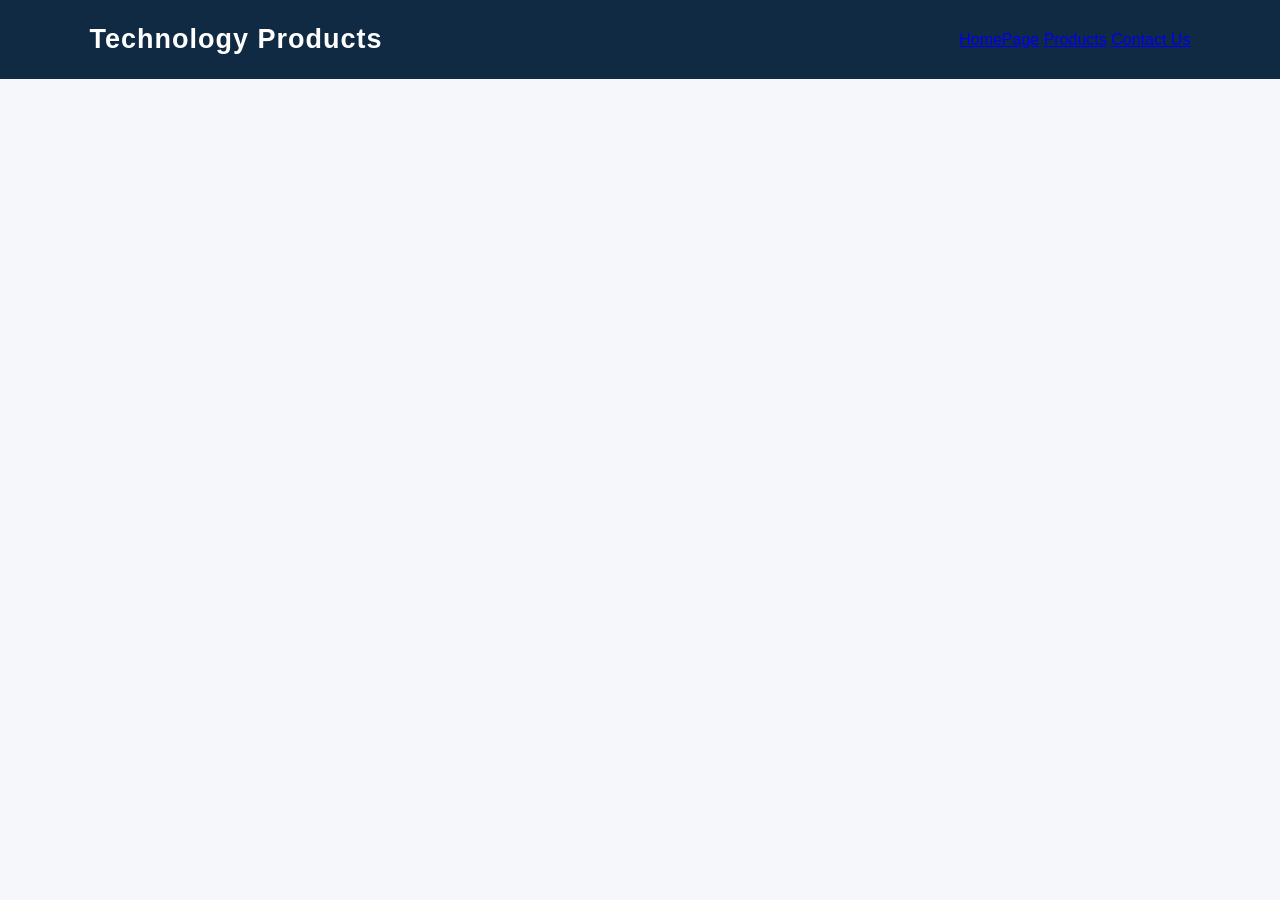
==== index.html @ 0d243873 "first commit" ====
<html lang="en">
<head>
    <meta charset="UTF-8">
    <meta name="viewport" content="width=device-width, initial-scale=1.0">
    <title>Technology Products</title>
    <link rel="stylesheet" href="style.css">
</head>
<body>
        <header>

        <div class="logo">Technology Products</div>

        <nav>
            <a class="active" href="index.html">HomePage</a>
            <a href="products.html">Products</a>
            <a href="contact.html">Contact Us</a>
        </nav>

    </header>











    <script src="javapage.js"></script>
    
</body>
</html>
---- style.css ----
/* CSS for all pages */

* {
    box-sizing: border-box;
}

body {
    margin: 0;
    font-family: Arial, sans-serif;
    color: #202938;
    background-color: #f5f7fb;
    line-height: 1.6;
}

/* Header */

header {
    background-color: #102a43;
    color: white;
    padding: 18px 7%;

    display: flex;
    justify-content: space-between;
    align-items: center;
    gap: 20px;
}

.logo {
    font-size: 27px;
    font-weight: bold;
    letter-spacing: 1px;
}
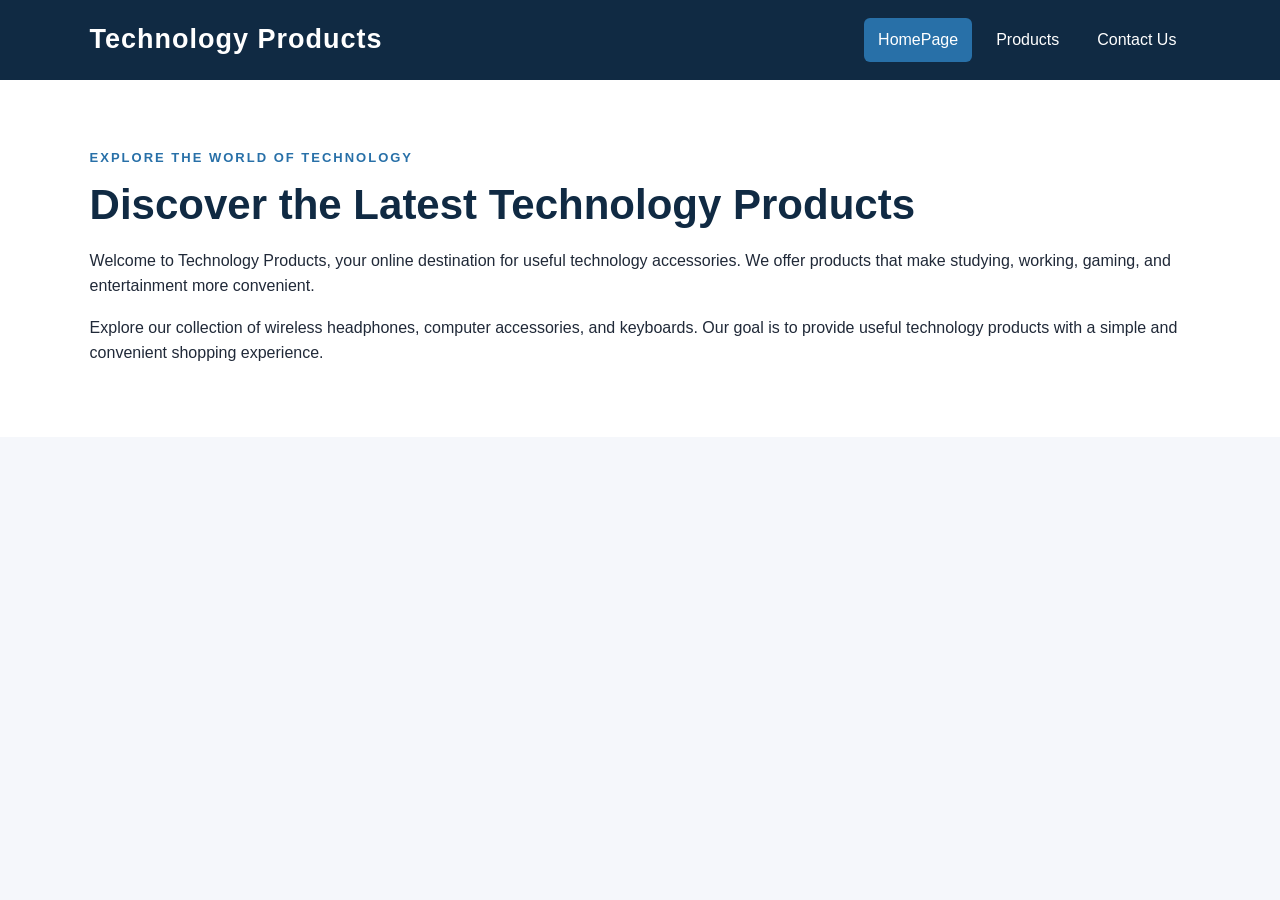
==== commit cc8c9db5: "third time" ====
--- a/index.html
+++ b/index.html
@@ -18,6 +18,31 @@
 
     </header>
 
+        <main>
+
+        <div class="hero">
+
+            <div class="hero-text">
+
+                <p class="eyebrow">EXPLORE THE WORLD OF TECHNOLOGY</p>
+
+                <h1>Discover the Latest Technology Products</h1>
+
+                <p>
+                    Welcome to Technology Products, your online
+                    destination for useful technology accessories.
+                    We offer products that make studying, working,
+                    gaming, and entertainment more convenient.
+                </p>
+
+                <p>
+                    Explore our collection of wireless headphones,
+                    computer accessories, and keyboards.
+                    Our goal is to provide useful technology products
+                    with a simple and convenient shopping experience.
+                </p>
+
+
 
 
 
--- a/style.css
+++ b/style.css
@@ -31,3 +31,62 @@
     letter-spacing: 1px;
 }
 
+/* Navigation Bar */
+
+nav {
+    display: flex;
+    gap: 10px;
+    flex-wrap: wrap;
+}
+
+nav a {
+    color: white;
+    text-decoration: none;
+    padding: 9px 14px;
+    border-radius: 6px;
+    transition: background-color 0.3s;
+}
+
+nav a:hover {
+    background-color: #2870a8;
+}
+
+nav a.active {
+    background-color: #2870a8;
+}
+
+/* main content */
+/* Main Content */
+
+main {
+    min-height: 70vh;
+}
+
+/* Home Page */
+
+.hero {
+    padding: 55px 7%;
+    background-color: white;
+
+    display: flex;
+    align-items: center;
+    gap: 40px;
+}
+
+.hero-text {
+    flex: 1;
+}
+
+.hero h1 {
+    font-size: 42px;
+    line-height: 1.15;
+    margin: 8px 0 18px;
+    color: #102a43;
+}
+
+.eyebrow {
+    color: #2870a8;
+    font-weight: bold;
+    letter-spacing: 2px;
+    font-size: 13px;
+}
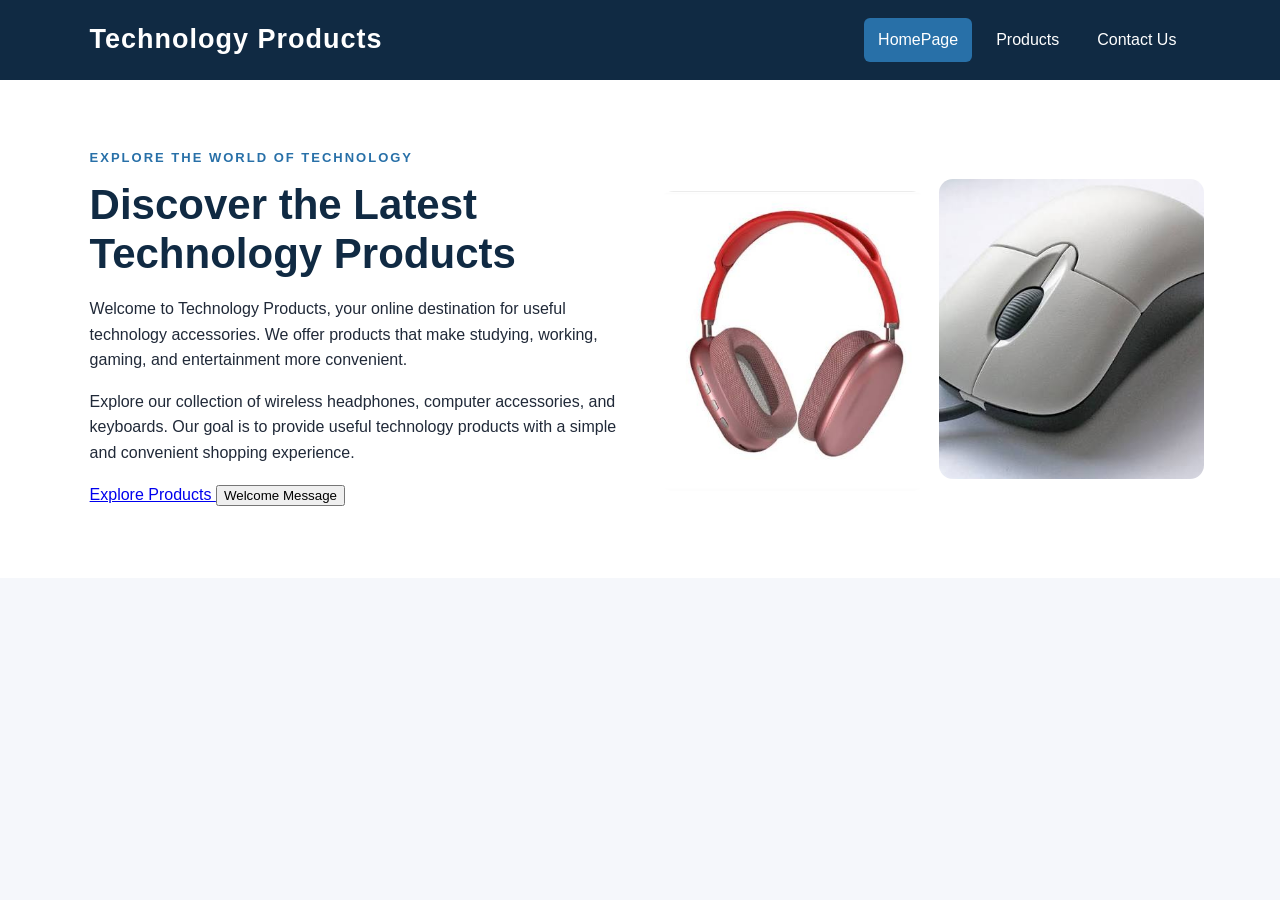
==== commit dd9847c3: "fourth time" ====
--- a/index.html
+++ b/index.html
@@ -42,6 +42,32 @@
                     with a simple and convenient shopping experience.
                 </p>
 
+                               <div class="button-row">
+
+                    <a class="button" href="products.html">
+                        Explore Products
+                    </a>
+
+                    <button class="button secondary"
+                    onclick="showWelcome()">
+                        Welcome Message
+                    </button>
+
+                </div>
+
+                <p id="homeMessage" class="message"></p>
+
+            </div>
+
+            <div class="hero-images">
+
+                <img src="/1st image.jpg" alt="wireless headphones">
+
+                <img src="/2nd image.jpg" alt="computer mouse">
+
+            </div>
+ 
+
 
 
 
--- a/style.css
+++ b/style.css
@@ -90,3 +90,21 @@
     letter-spacing: 2px;
     font-size: 13px;
 }
+
+.hero-images {
+    flex: 1;
+    display: flex;
+    gap: 14px;
+    align-items: center;
+}
+
+.hero-images img {
+    width: 50%;
+    height: 300px;
+    object-fit: cover;
+    border-radius: 14px;
+}
+
+.hero-images img:first-child {
+    margin-top: 25px;
+}
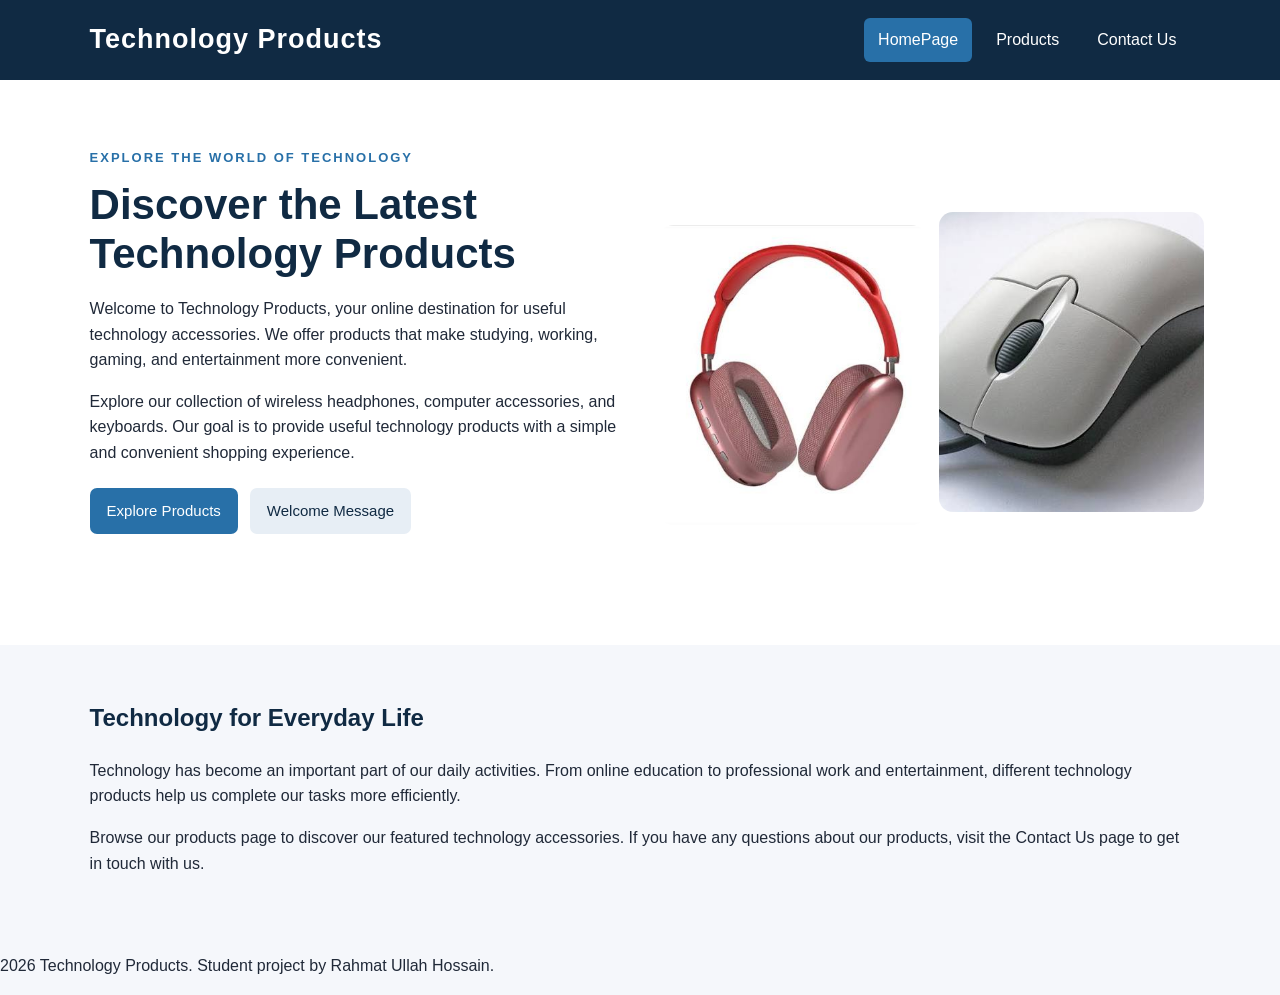
==== commit e15ddab2: "sixth time" ====
--- a/index.html
+++ b/index.html
@@ -66,6 +66,38 @@
                 <img src="/2nd image.jpg" alt="computer mouse">
 
             </div>
+
+            </div>
+
+        <div class="intro">
+
+            <h2>Technology for Everyday Life</h2>
+
+            <p>
+                Technology has become an important part of our daily
+                activities. From online education to professional work
+                and entertainment, different technology products help
+                us complete our tasks more efficiently.
+            </p>
+
+            <p>
+                Browse our products page to discover our featured
+                technology accessories. If you have any questions
+                about our products, visit the Contact Us page
+                to get in touch with us.
+            </p>
+
+        </div>
+
+    </main>
+
+    <footer>
+        <p>
+            2026 Technology Products.
+            Student project by Rahmat Ullah Hossain.
+        </p>
+    </footer>
+
  
 
 
--- a/style.css
+++ b/style.css
@@ -108,3 +108,77 @@
 .hero-images img:first-child {
     margin-top: 25px;
 }
+
+.button-row {
+    display: flex;
+    gap: 12px;
+    flex-wrap: wrap;
+    margin-top: 22px;
+}
+
+/* Buttons */
+
+.button {
+    display: inline-block;
+    border: none;
+    border-radius: 7px;
+    padding: 11px 17px;
+
+    background-color: #2870a8;
+    color: white;
+
+    text-decoration: none;
+    font-size: 15px;
+    cursor: pointer;
+
+    transition: background-color 0.3s, transform 0.3s;
+}
+
+.button:hover {
+    background-color: #174d78;
+    transform: translateY(-2px);
+}
+
+.button.secondary {
+    background-color: #e7eef5;
+    color: #102a43;
+}
+
+.button.secondary:hover {
+    background-color: #d1deeb;
+}
+
+/* JavaScript Messages */
+
+.message {
+    color: #174d78;
+    font-weight: bold;
+    min-height: 24px;
+}
+
+/* Home Page Introduction */
+
+.intro {
+    padding: 35px 7% 45px;
+}
+
+.intro h2 {
+    color: #102a43;
+}
+
+/* Products and Contact Pages */
+
+.page-main {
+    padding: 35px 7% 55px;
+}
+
+.page-heading {
+    text-align: center;
+    max-width: 780px;
+    margin: 0 auto 30px;
+}
+
+.page-heading h1 {
+    font-size: 38px;
+    color: #102a43;
+}
